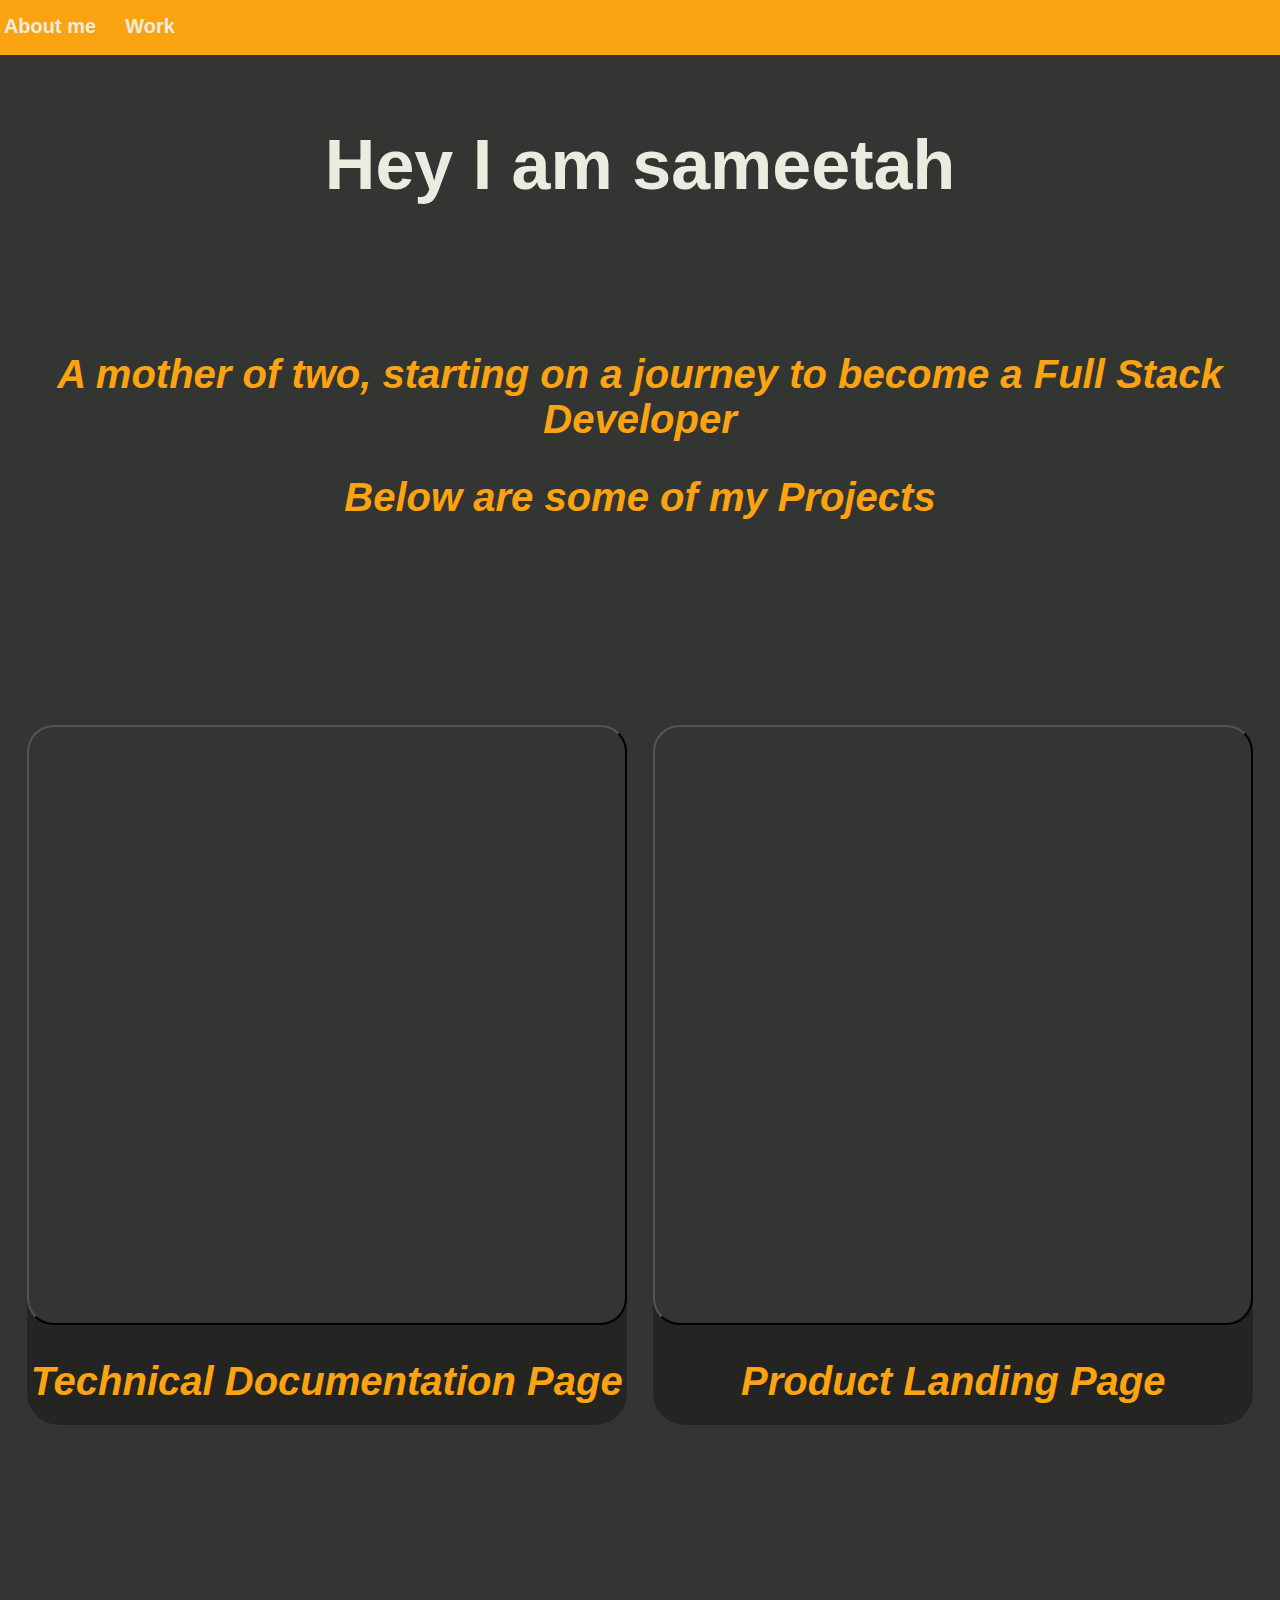
==== index.html @ a35cc4a4 "update files" ====
<!DOCTYPE html>
<html lang="en">

<head>
    <meta charset="UTF-8">
    <meta http-equiv="X-UA-Compatible" content="IE=edge">
    <meta name="viewport" content="width=device-width, initial-scale=1.0">
    <title>Projects</title>
    <link rel="stylesheet" href="css/projects.css">
</head>

<body>

    <nav id="navbar">
        <a href="#welcome-section">About me</a>
        <a href="#projects">Work</a>


    </nav>

    <div id="welcome-section">
        <h1>Hey I am sameetah</h1>
        <h2>A mother of two, starting on a journey to become a Full Stack Developer</h2>
        <h2>Below are some of my Projects</h2>
    </div>




    <section id="projects">



        <div class="project-tile">

            <a id="profile-link" href="techdoc.html"> <button> </button></a>
            <h2>Technical Documentation Page</h2>
        </div>
        <div class="project-tile">
            <a id="second-link" href="product_landing_page.html"> <button> </button></a>
            <h2>Product Landing Page</h2>

        </div>
    </section>

</body>

</html>
---- css/projects.css ----
@media (min-height: 1200px){
    h1{
    font-size: 10px;}
  }
  
  #welcome-section{height: 100vh;
    background-color:#333533 ;
  
   
  }
  h1{
    font-family: Arial, Helvetica, sans-serif;
    font-size: 70px;
    text-align: center;
  padding: 100px;
  margin-top: 25px;
  color: #e8eddf;}
  
  
  h2{
    font-family: Arial, Helvetica, sans-serif;
    font-style: italic;
    text-align: center;
    font-size: 40px;
  padding: -100px;
    color: #fca311;}
  
  body{position: relative;
    margin: 0 auto;
    background-color: #333533 ;
    
  }
  
  body #navbar{
    width: 100%;
    margin: -25px auto;
    display :flex;
    position: fixed;
   background-color: #fca311;
      flex-direction: row;
    align-items: start;
  
    
   
  }
  
  #navbar a{
    font-family: Arial, Helvetica, sans-serif;
    font-size: 20px;
    text-decoration: none;
      height: 40px;
    text-align:center;
      flex-basis: 100px;
    padding-top: 15px;
    margin-top: px;
    color:#e8eddf;
    font-weight: bolder;
    font-size:20px
   
      
  
     
  }
  
   
   #profile-link button{
    height: 600px;
    width: 600px;
   background-color: #333533 ;
    transition: background-color .5s;
    
   
   
    border-radius: 2em;
    background-image:url('https://cdn.searchenginejournal.com/wp-content/uploads/2019/11/why-technical-seo-and-on-site-seo-is-rarely-enough-5dcfef7155db8.png');
      background-size:cover;
  }
  
  #second-link button{
    height: 600px;
    width: 600px;
   background-color:#333533 ;
    transition: background-color .5s;
    
    
    border-radius: 2em;
    background-image:url('https://www.helium10.com/app/uploads/2021/02/Top-Selling-Amazon-Products-in-2021Main-01.png');
      background-size:cover;
  }
  
  
  
  button:hover {
    border-color: yellowgreen;
    
    box-shadow: 0 1em 1em -0.4em yellowgreen;
    transform: translateY(-0.25em);
    cursor: pointer;
    
  }
  
  
  #projects{   
    padding-top: 100px;
   
    position: relative; 
    width: 100%;
    height: 100%;
    margin: 0 auto;
    background-color: #333533 ;
    display: flex;
    flex-direction: row;
    justify-content:space-evenly;
   top:-300px;
    flex-wrap: wrap; 
    
    animation-duration: 3s;
    animation-name: slidein;
  }
  
  @keyframes slidein {
    from {
      margin-top: -50%;
     
    }
  
    to {
      margin-top: 0%;
      
    }
  }
  
  
  .project-tile{ 
  
    
    background-color: #242423;
    height: 700px;
    width: 600px;
    border-radius: 2rem;}
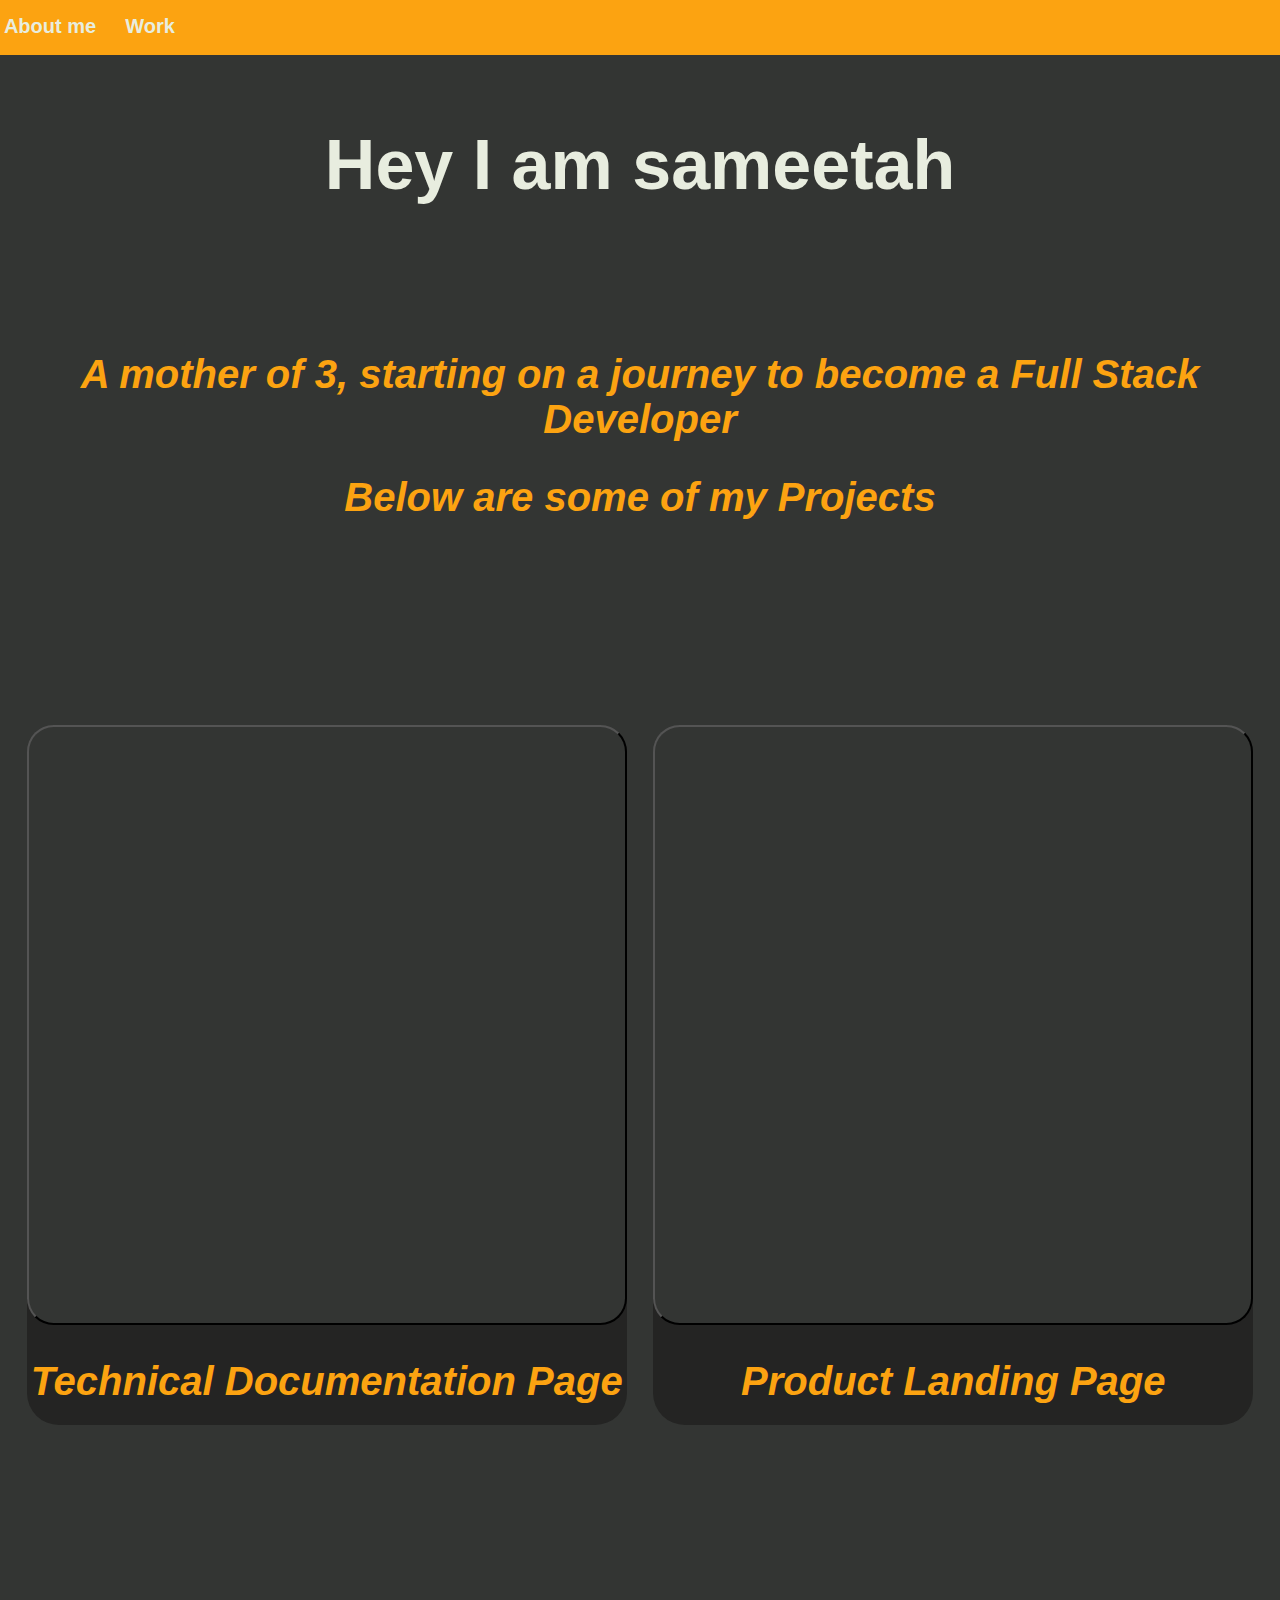
==== commit bafcb4f6: "commit" ====
--- a/index.html
+++ b/index.html
@@ -5,7 +5,7 @@
     <meta charset="UTF-8">
     <meta http-equiv="X-UA-Compatible" content="IE=edge">
     <meta name="viewport" content="width=device-width, initial-scale=1.0">
-    <title>Projects</title>
+    <title>Projectsss</title>
     <link rel="stylesheet" href="css/projects.css">
 </head>
 
@@ -20,7 +20,7 @@
 
     <div id="welcome-section">
         <h1>Hey I am sameetah</h1>
-        <h2>A mother of two, starting on a journey to become a Full Stack Developer</h2>
+        <h2>A mother of 3, starting on a journey to become a Full Stack Developer</h2>
         <h2>Below are some of my Projects</h2>
     </div>
 
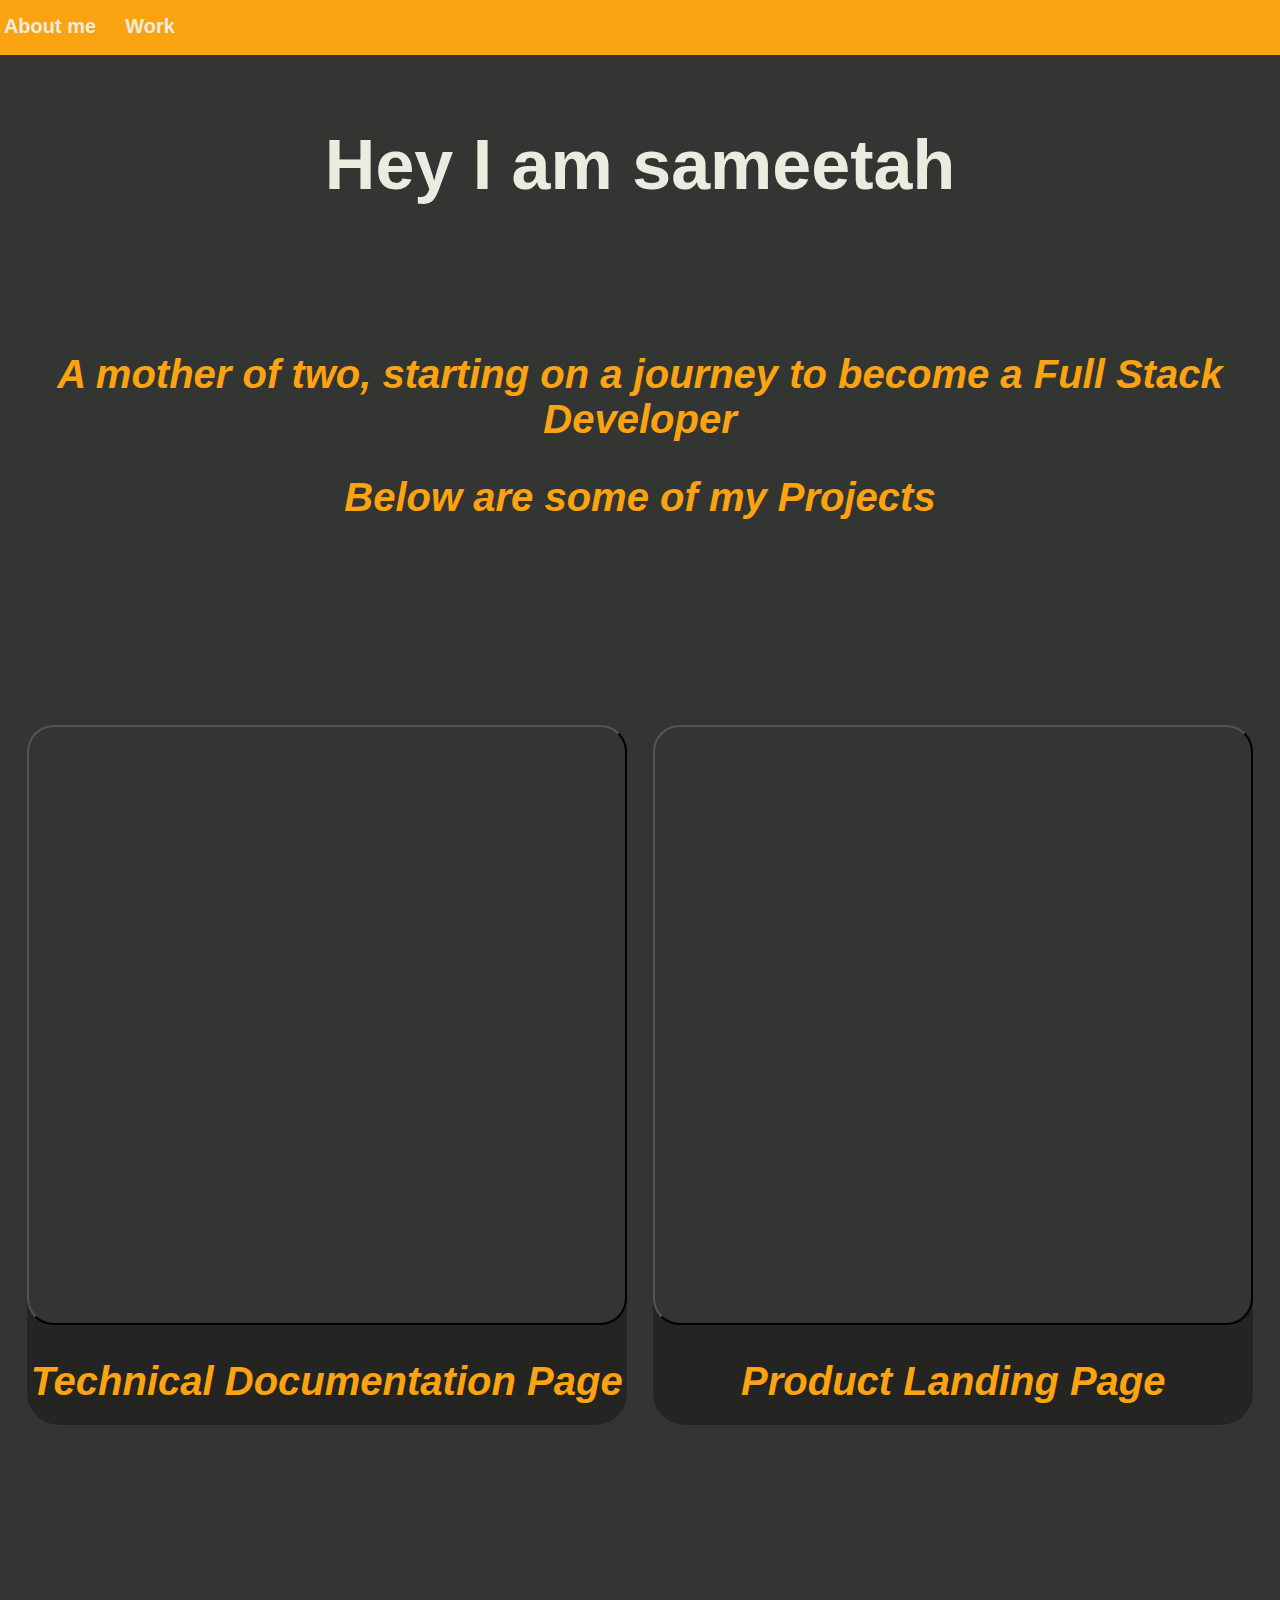
==== commit f45bcfa6: "commit" ====
--- a/index.html
+++ b/index.html
@@ -20,7 +20,7 @@
 
     <div id="welcome-section">
         <h1>Hey I am sameetah</h1>
-        <h2>A mother of 3, starting on a journey to become a Full Stack Developer</h2>
+        <h2>A mother of two, starting on a journey to become a Full Stack Developer</h2>
         <h2>Below are some of my Projects</h2>
     </div>
 
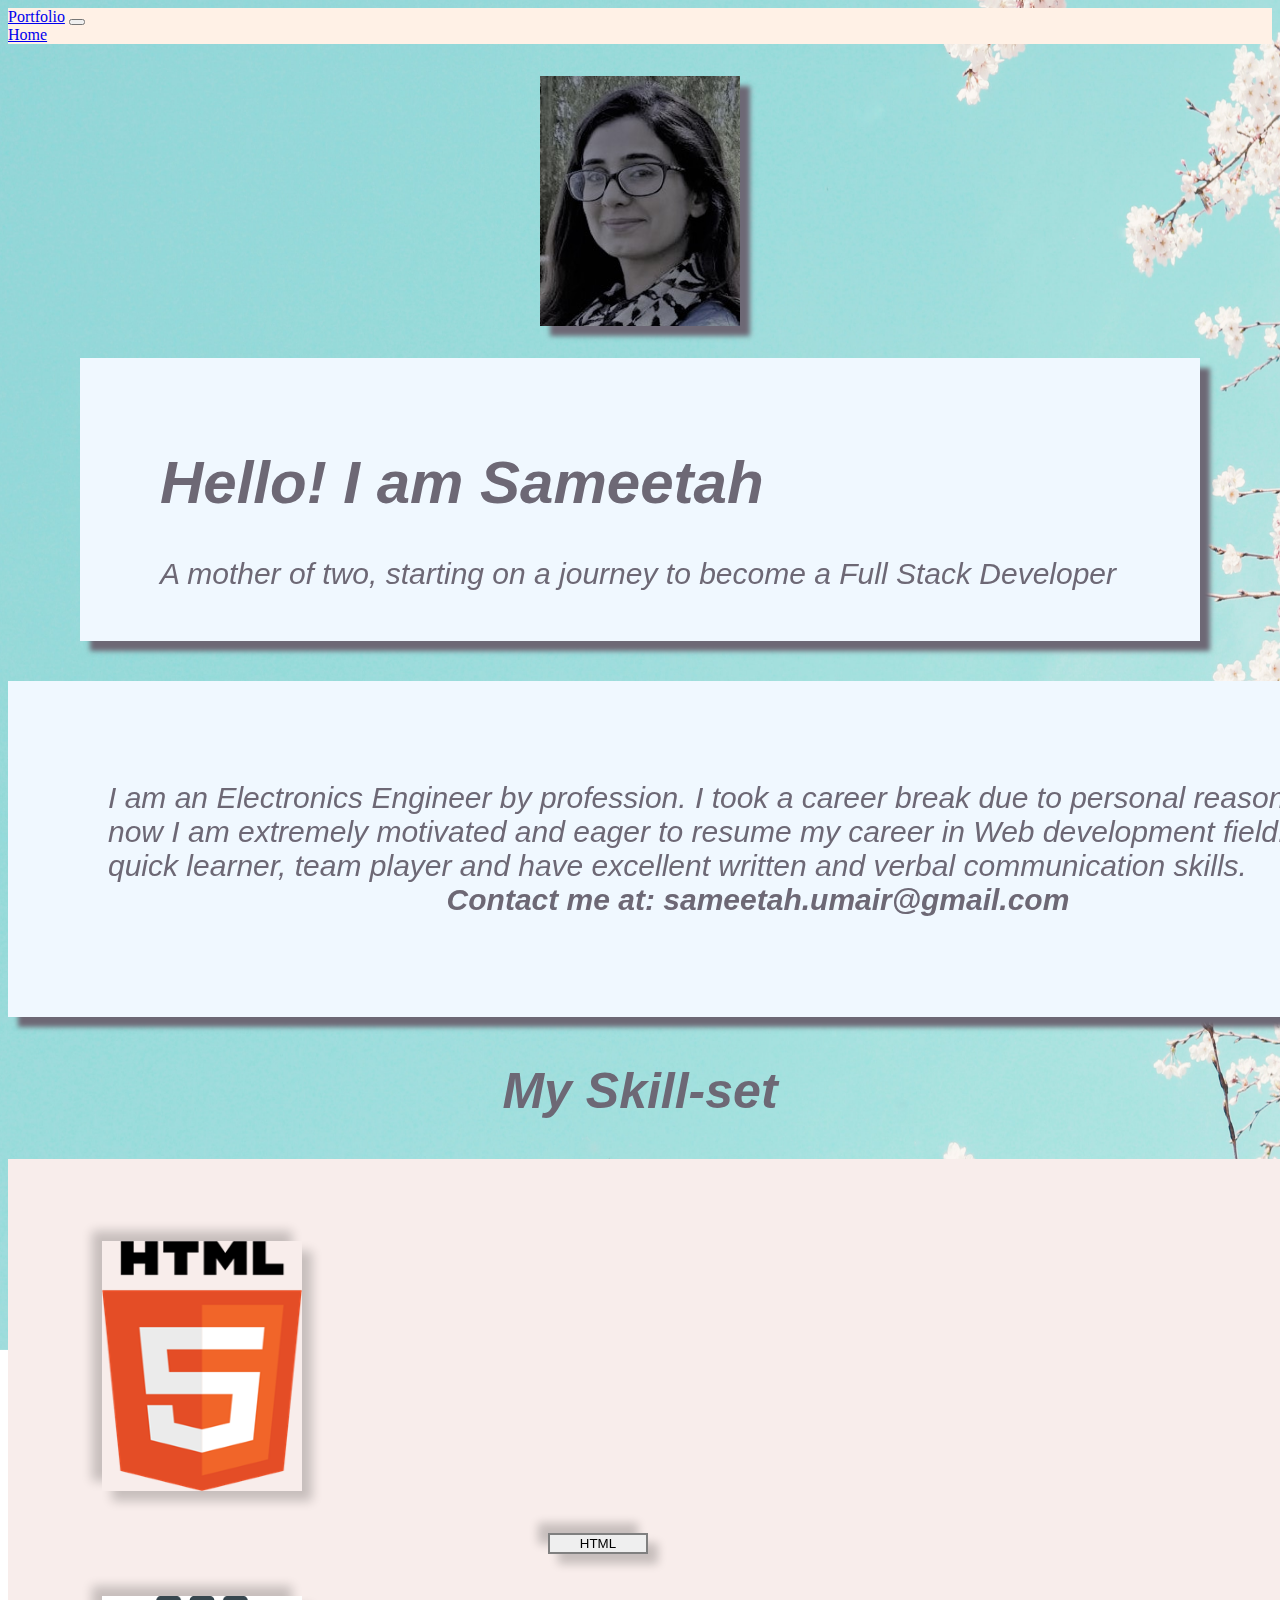
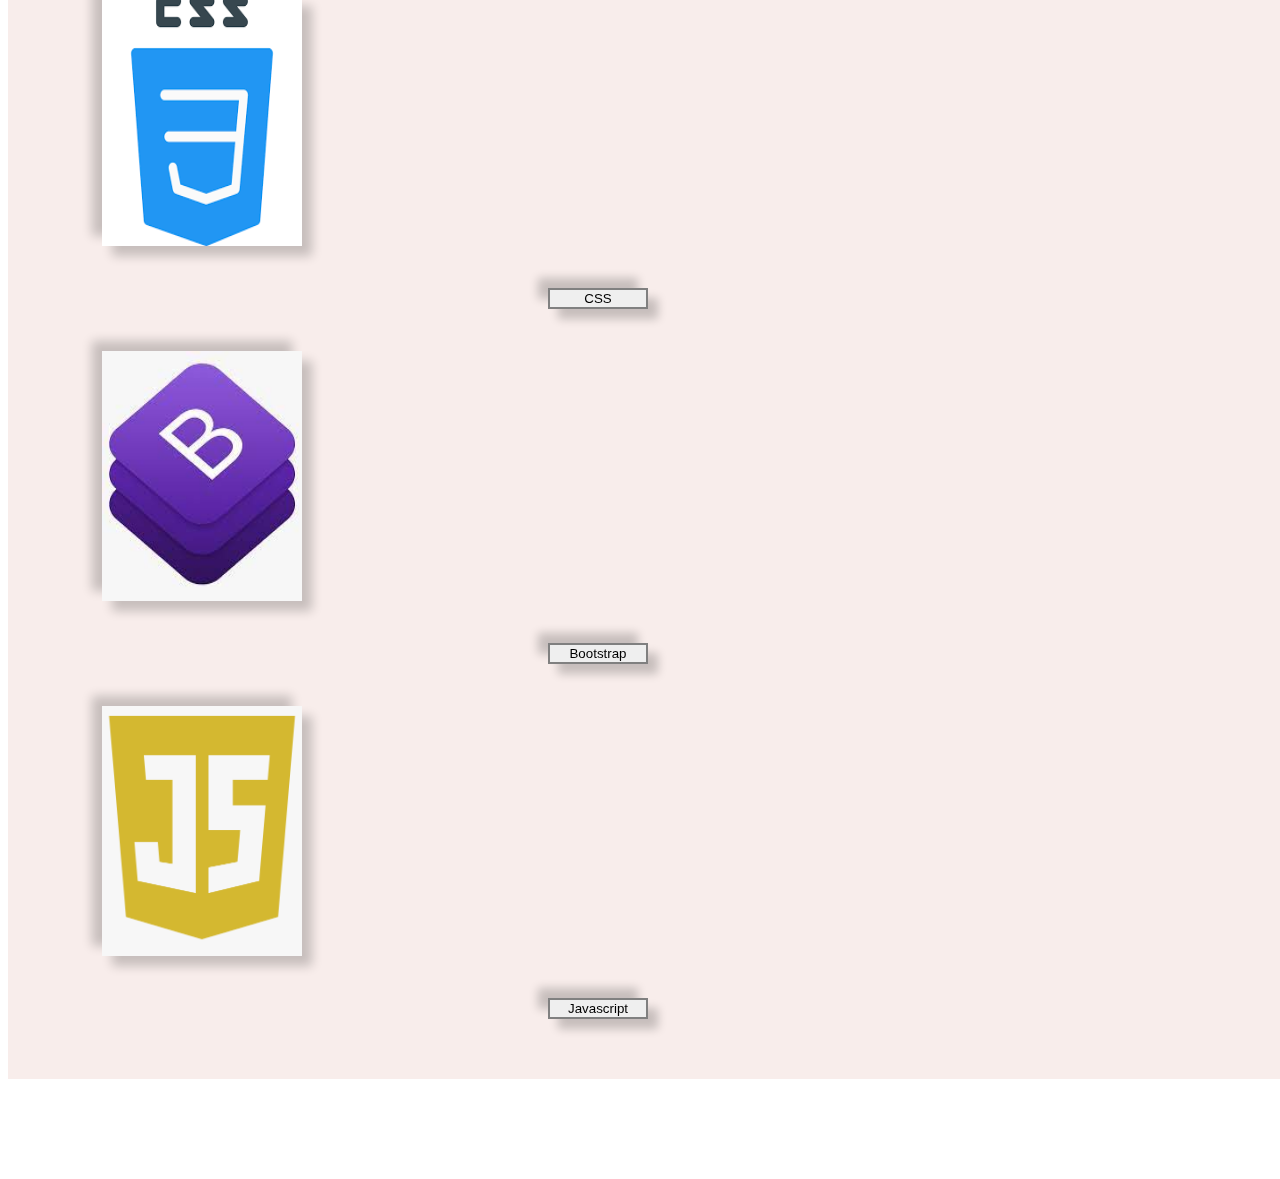
==== commit 314d75fe: "add changes" ====
--- a/index.html
+++ b/index.html
@@ -1,48 +1,108 @@
-<!DOCTYPE html>
-<html lang="en">
-
-<head>
-    <meta charset="UTF-8">
-    <meta http-equiv="X-UA-Compatible" content="IE=edge">
-    <meta name="viewport" content="width=device-width, initial-scale=1.0">
-    <title>Projectsss</title>
-    <link rel="stylesheet" href="css/projects.css">
-</head>
-
-<body>
-
-    <nav id="navbar">
-        <a href="#welcome-section">About me</a>
-        <a href="#projects">Work</a>
-
-
-    </nav>
-
-    <div id="welcome-section">
-        <h1>Hey I am sameetah</h1>
-        <h2>A mother of two, starting on a journey to become a Full Stack Developer</h2>
-        <h2>Below are some of my Projects</h2>
-    </div>
-
-
-
-
-    <section id="projects">
-
-
-
-        <div class="project-tile">
-
-            <a id="profile-link" href="techdoc.html"> <button> </button></a>
-            <h2>Technical Documentation Page</h2>
-        </div>
-        <div class="project-tile">
-            <a id="second-link" href="product_landing_page.html"> <button> </button></a>
-            <h2>Product Landing Page</h2>
-
-        </div>
-    </section>
-
-</body>
-
+<!DOCTYPE html>
+<html lang="en">
+
+<head>
+    <meta charset="UTF-8">
+    <meta http-equiv="X-UA-Compatible" content="IE=edge">
+    <meta name="viewport" content="width=device-width, initial-scale=1.0">
+    <title>My Portfolio</title>
+    <link rel="stylesheet" href="main.css">
+    <link href="https://cdn.jsdelivr.net/npm/bootstrap@5.1.3/dist/css/bootstrap.min.css" rel="stylesheet"
+        integrity="sha384-1BmE4kWBq78iYhFldvKuhfTAU6auU8tT94WrHftjDbrCEXSU1oBoqyl2QvZ6jIW3" crossorigin="anonymous">
+</head>
+
+<body>
+
+
+    <nav class="navbar navbar-expand-lg navbar-light" id="navigation">
+        <div class="container-fluid">
+            <a class="navbar-brand" href="#">Portfolio</a>
+            <button class="navbar-toggler" type="button" data-bs-toggle="collapse" data-bs-target="#navbarNavAltMarkup"
+                aria-controls="navbarNavAltMarkup" aria-expanded="false" aria-label="Toggle navigation">
+                <span class="navbar-toggler-icon"></span>
+            </button>
+            <div class="collapse navbar-collapse" id="navbarNavAltMarkup">
+                <div class="navbar-nav">
+                    <a class="nav-link active" aria-current="page" href="#">Home</a>
+
+
+                </div>
+            </div>
+    </nav>
+
+    <div id="bg">
+        <img src="assets/img/j-lee-LYBSBjGo-5s-unsplash.jpg" alt="">
+    </div>
+
+    <div id="bla">
+
+
+        <img src="assets/img/me2019.jpeg" class="profile-pic">
+
+        <div id="content" class="contain">
+            <h1> Hello! I am Sameetah</h1>
+            A mother of two, starting on a journey to become a Full Stack Developer
+
+        </div>
+
+
+    </div>
+
+
+    <div id="seconddiv">
+        <p>
+            I am an Electronics Engineer by profession. I took a career break due to personal reasons and now I am
+            extremely motivated and eager to resume my career in Web development field. I am a quick learner, team
+            player and have excellent written and verbal communication skills.<span>Contact me at:
+                sameetah.umair@gmail.com</span> </p>
+
+    </div>
+
+
+
+    <div class="container-fluid" id="thirddiv">
+        <h1>My Skill-set</h1>
+        <div class="row align-items-start" id="third">
+            <div class="col">
+                <div class="card" style="width: 18rem;">
+                    <img src="assets/img/html.png" class="card-img-top" alt="...">
+
+                </div>
+                <a href="https://developer.mozilla.org/en-US/docs/Web/HTML" target="_blank"> <button type="button"
+                        class="btn btn-outline-primary">HTML</button></a>
+            </div>
+
+
+            <div class="col">
+                <div class="card" style="width: 18rem;">
+                    <img src="assets/img/css.png" class="card-img-top" alt="...">
+
+                </div>
+                <a href="https://developer.mozilla.org/en-US/docs/Web/CSS" target="_blank"><button type="button"
+                        class="btn btn-outline-primary">CSS</button></a>
+            </div>
+            <div class="col">
+                <div class="card" style="width: 18rem;">
+                    <img src="assets/img/bootstrap.jpg" class="card-img-top" alt="...">
+
+                </div>
+                <a href="https://getbootstrap.com" target="_blank"><button type="button"
+                        class="btn btn-outline-primary">Bootstrap</button></a>
+            </div>
+            <div class="col">
+                <div class="card" style="width: 18rem;">
+                    <img src="assets/img/javascript.png" class="card-img-top" alt="...">
+
+                </div>
+                <a href="https://developer.mozilla.org/en-US/docs/Web/JavaScript" target="_blank"><button type="button"
+                        class="btn btn-outline-primary">Javascript</button></a>
+            </div>
+        </div>
+    </div>
+
+    <script src=" https://cdn.jsdelivr.net/npm/bootstrap@5.1.3/dist/js/bootstrap.bundle.min.js"
+        integrity="sha384-ka7Sk0Gln4gmtz2MlQnikT1wXgYsOg+OMhuP+IlRH9sENBO0LRn5q+8nbTov4+1p" crossorigin="anonymous">
+        </script>
+</body>
+
 </html>--- a/main.css
+++ b/main.css
@@ -0,0 +1,173 @@
+#bg {
+    position: fixed;
+    top: -50%;
+    right: -50%;
+    width: 200%;
+    height: 200%;
+}
+
+#bg img {
+    position: absolute;
+    top: 0;
+    left: 0;
+    right: 0;
+    bottom: 0;
+    margin: auto;
+    width: 215vh;
+    min-height: 100%;
+}
+
+
+#content {
+    margin: 30px auto;
+    max-width: 960px;
+
+
+    padding: 50px 80px;
+
+    background-color: aliceblue;
+    position: relative;
+    font-family: Arial, Helvetica, sans-serif;
+    font-style: italic;
+    font-size: 30px;
+    color: #6d6875;
+    box-shadow: 10px 10px 5px #6d6875;
+
+    animation-name: content;
+    animation-duration: 3s;
+    animation-fill-mode: forwards;
+}
+
+@keyframes content {
+    0% {
+        left: -2000px;
+    }
+
+    100% {
+        left: -10px;
+    }
+}
+
+.profile-pic {
+    box-shadow: 10px 10px 5px #6d6875;
+
+    display: block;
+    margin: 2em auto;
+
+    width: 200px;
+    height: 250px
+}
+
+#bla {
+
+    position: relative;
+
+
+    z-index: 2;
+}
+
+#navigation {
+    background-color: #fff1e6;
+    position: relative;
+
+
+    z-index: 2;
+
+}
+
+
+
+#seconddiv {
+
+    width: 1500px;
+    margin: 30px auto;
+    position: relative;
+    z-index: 2;
+    animation-name: content1;
+    animation-duration: 3s;
+    animation-fill-mode: forwards;
+}
+
+#seconddiv p span {
+    display: block;
+    text-align: center;
+    font-weight: bold;
+}
+
+@keyframes content1 {
+    0% {
+        right: -2000px;
+    }
+
+    100% {
+        right: -10px;
+    }
+}
+
+#seconddiv p {
+
+    background-color: aliceblue;
+    padding: 50px 30px;
+    font-family: Arial, Helvetica, sans-serif;
+    font-style: italic;
+    font-size: 30px;
+    color: #6d6875;
+    margin: 40px auto;
+    padding: 100px 100px;
+
+    box-shadow: 10px 10px 5px #6d6875;
+}
+
+
+#thirddiv {
+    position: relative;
+    z-index: 2;
+}
+
+#thirddiv h1 {
+    font-family: Arial, Helvetica, sans-serif;
+    font-style: italic;
+    font-size: 50px;
+    font-weight: bold;
+    color: #6d6875;
+    text-align: center;
+    padding-top: 50px;
+    padding-bottom: 50px;
+}
+
+
+.col button {
+    width: 100px;
+    margin: 10px 35%;
+    border: 2px solid grey;
+    color: black;
+    box-shadow: 10px 10px 10px rgb(0 0 0 / 0.2), -10px -10px 10px rgb(0 0 0 / 0.2);
+}
+
+.card img {
+    display: block;
+    margin: 2em auto;
+
+    width: 200px;
+    height: 250px;
+    box-shadow: 10px 10px 10px rgb(0 0 0 / 0.2), -10px -10px 10px rgb(0 0 0 / 0.2);
+}
+
+#third {
+    width: 1400px;
+    margin: 30px auto 100px;
+    padding-left: 50px;
+    padding-right: 50px;
+    padding-top: 50px;
+    padding-bottom: 50px;
+
+    background-color: #f8edeb;
+
+
+}
+
+#thirddiv h1 {
+    padding-top: 5px;
+    padding-bottom: 5px;
+
+}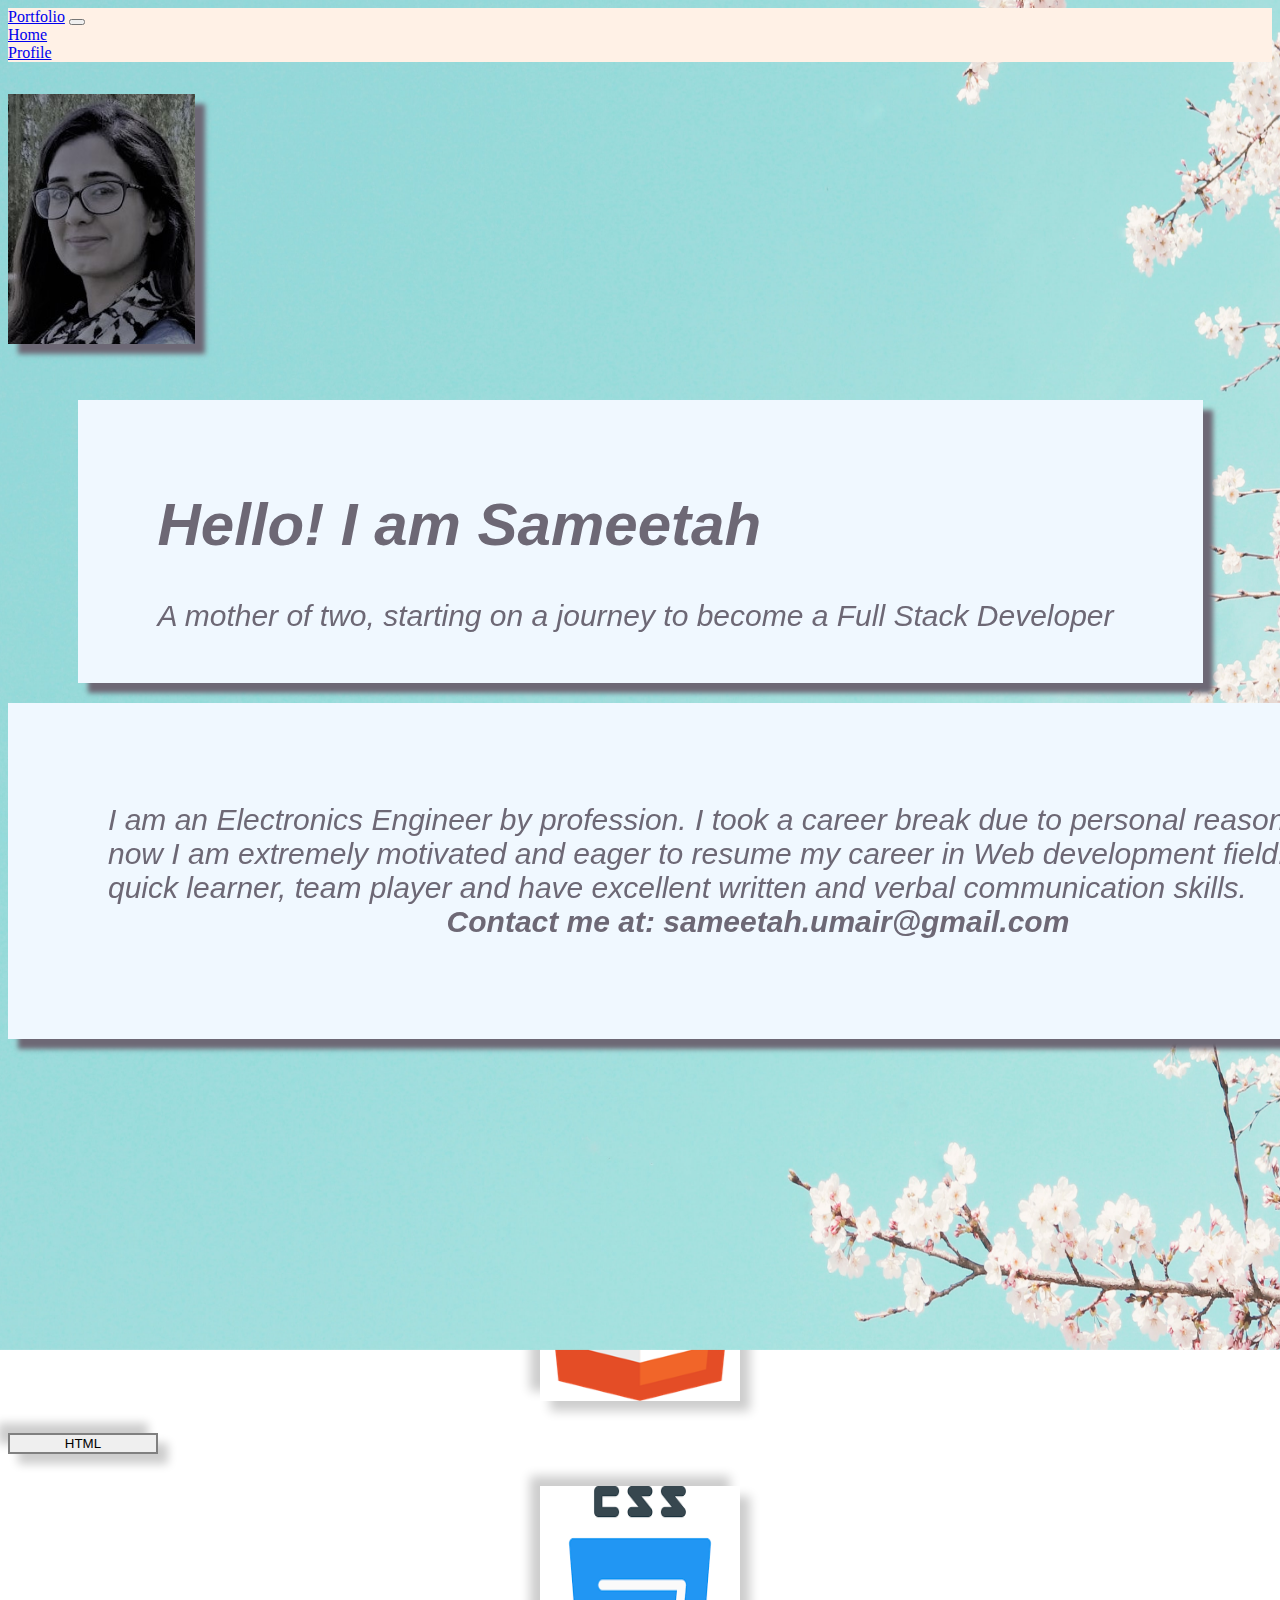
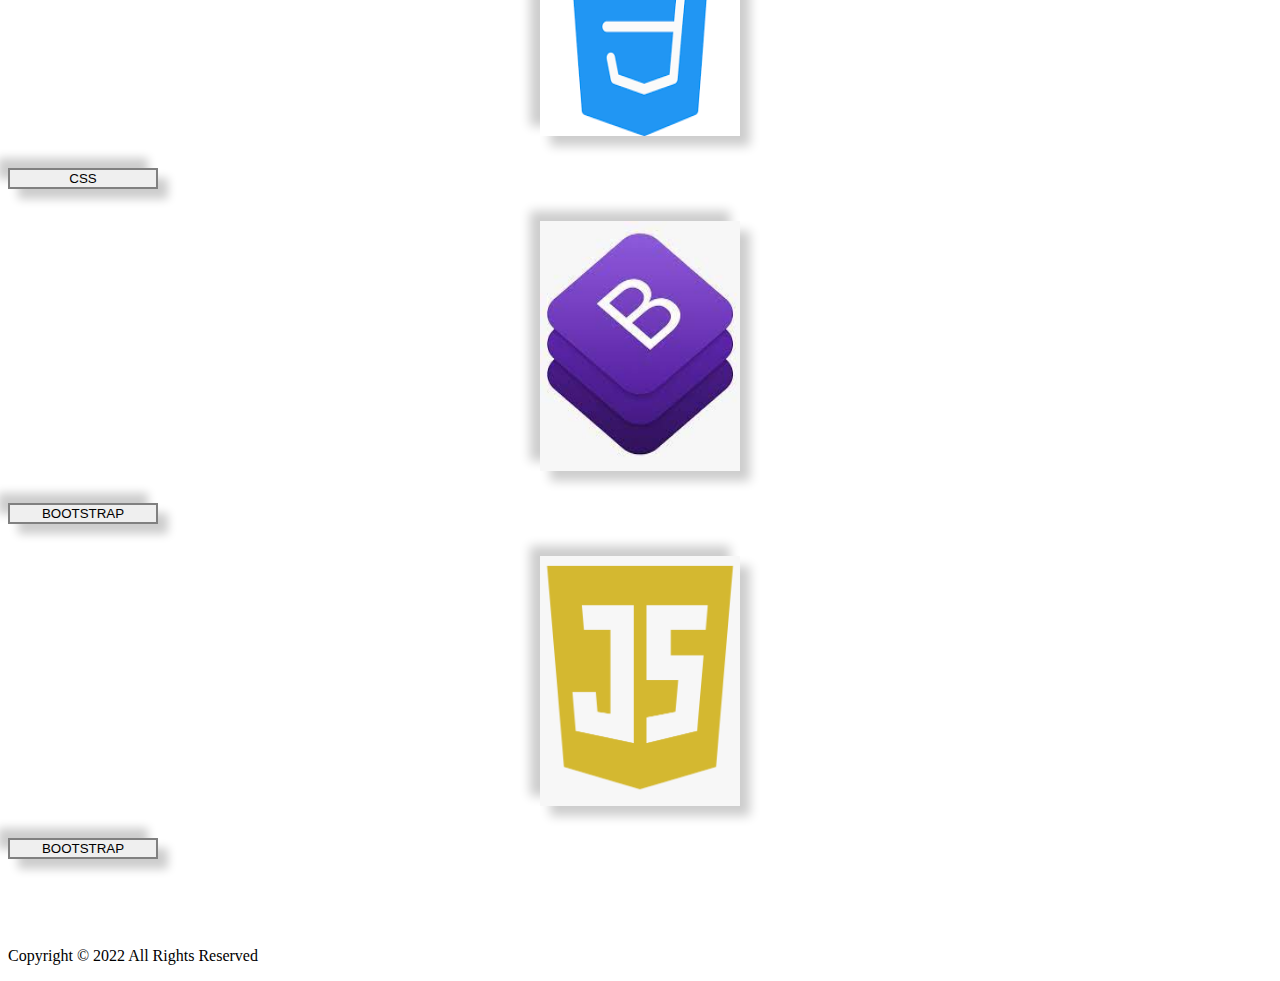
==== commit c33a57e2: "new changes" ====
--- a/index.html
+++ b/index.html
@@ -14,6 +14,7 @@
 <body>
 
 
+
     <nav class="navbar navbar-expand-lg navbar-light" id="navigation">
         <div class="container-fluid">
             <a class="navbar-brand" href="#">Portfolio</a>
@@ -23,8 +24,12 @@
             </button>
             <div class="collapse navbar-collapse" id="navbarNavAltMarkup">
                 <div class="navbar-nav">
-                    <a class="nav-link active" aria-current="page" href="#">Home</a>
-
+                    <li>
+                        <a class="nav-link" href="index.html">Home</a>
+                    </li>
+                    <li class="nav-item">
+                        <a class="nav-link" href="education.html">Profile</a>
+                    </li>
 
                 </div>
             </div>
@@ -34,72 +39,100 @@
         <img src="assets/img/j-lee-LYBSBjGo-5s-unsplash.jpg" alt="">
     </div>
 
-    <div id="bla">
+    <img src="assets/img/me2019.jpeg" class="rounded mx-auto d-block" id="profile-pic">
 
+    <div class="container" id="content">
+        <div class="row">
 
-        <img src="assets/img/me2019.jpeg" class="profile-pic">
-
-        <div id="content" class="contain">
             <h1> Hello! I am Sameetah</h1>
             A mother of two, starting on a journey to become a Full Stack Developer
 
+
         </div>
+    </div>
 
+
+    <div id="seconddiv" class="container-sm">
+        <div class="row">
+            <div class="col-sm-12">
+                <p>
+                    I am an Electronics Engineer by profession. I took a career break due to personal reasons and now I
+                    am
+                    extremely motivated and eager to resume my career in Web development field. I am a quick learner,
+                    team
+                    player and have excellent written and verbal communication skills.<span>Contact me at:
+                        sameetah.umair@gmail.com</span> </p>
+            </div>
+        </div>
 
     </div>
 
 
-    <div id="seconddiv">
-        <p>
-            I am an Electronics Engineer by profession. I took a career break due to personal reasons and now I am
-            extremely motivated and eager to resume my career in Web development field. I am a quick learner, team
-            player and have excellent written and verbal communication skills.<span>Contact me at:
-                sameetah.umair@gmail.com</span> </p>
+    <div class="container-fluid" id="thirddiv">
+        <h1>My Skill-set</h1>
+        <div class="card-group">
+            <div class="card">
+                <img src="assets/img/html.png" class="card-img-top" alt="...">
+                <div class="card-body">
+
+                    <a href="https://developer.mozilla.org/en-US/docs/Web/HTML" target="_blank">
+                        <button type="button" class="btn btn-outline-primary d-grid gap-2 d-md-block mx-auto"
+                            id="butt1">HTML</button></a>
+                </div>
+
+            </div>
+            <div class="card">
+                <img src="assets/img/css.png" class="card-img-top" alt="...">
+                <div class="card-body">
+
+                    <a href="https://developer.mozilla.org/en-US/docs/Web/CSS" target="_blank">
+                        <button type="button" class="btn btn-outline-primary d-grid gap-2 d-md-block mx-auto"
+                            id="butt1">CSS</button></a>
+                </div>
+
+            </div>
+            <div class="card">
+                <img src="assets/img/bootstrap.jpg" class="card-img-top" alt="...">
+                <div class="card-body">
+
+                    <a href="https://getbootstrap.com" target="_blank">
+                        <button type="button" class="btn btn-outline-primary d-grid gap-2 d-md-block mx-auto"
+                            id="butt1">BOOTSTRAP</button></a>
+                </div>
+
+            </div>
+            <div class="card">
+                <img src="assets/img/javascript.png" class="card-img-top" alt="...">
+                <div class="card-body">
+
+                    <a href="https://getbootstrap.com" target="_blank">
+                        <button type="button" class="btn btn-outline-primary d-grid gap-2 d-md-block mx-auto"
+                            id="butt1">BOOTSTRAP</button></a>
+                </div>
+
+            </div>
+        </div>
 
     </div>
 
 
 
-    <div class="container-fluid" id="thirddiv">
-        <h1>My Skill-set</h1>
-        <div class="row align-items-start" id="third">
-            <div class="col">
-                <div class="card" style="width: 18rem;">
-                    <img src="assets/img/html.png" class="card-img-top" alt="...">
+    <footer class="site-footer">
+        <div class="container">
+            <div class="row">
+                <div class="col-md-8 col-sm-6 col-xs-12">
+                    <br>
+                    <br><br>
+                    <br>
+                    <p class="copyright-text">Copyright &copy; 2022 All Rights Reserved
+                    </p>
 
                 </div>
-                <a href="https://developer.mozilla.org/en-US/docs/Web/HTML" target="_blank"> <button type="button"
-                        class="btn btn-outline-primary">HTML</button></a>
-            </div>
-
-
-            <div class="col">
-                <div class="card" style="width: 18rem;">
-                    <img src="assets/img/css.png" class="card-img-top" alt="...">
-
-                </div>
-                <a href="https://developer.mozilla.org/en-US/docs/Web/CSS" target="_blank"><button type="button"
-                        class="btn btn-outline-primary">CSS</button></a>
-            </div>
-            <div class="col">
-                <div class="card" style="width: 18rem;">
-                    <img src="assets/img/bootstrap.jpg" class="card-img-top" alt="...">
-
-                </div>
-                <a href="https://getbootstrap.com" target="_blank"><button type="button"
-                        class="btn btn-outline-primary">Bootstrap</button></a>
-            </div>
-            <div class="col">
-                <div class="card" style="width: 18rem;">
-                    <img src="assets/img/javascript.png" class="card-img-top" alt="...">
-
-                </div>
-                <a href="https://developer.mozilla.org/en-US/docs/Web/JavaScript" target="_blank"><button type="button"
-                        class="btn btn-outline-primary">Javascript</button></a>
             </div>
         </div>
-    </div>
+    </footer>
 
+    <script src="main.js"></script>
     <script src=" https://cdn.jsdelivr.net/npm/bootstrap@5.1.3/dist/js/bootstrap.bundle.min.js"
         integrity="sha384-ka7Sk0Gln4gmtz2MlQnikT1wXgYsOg+OMhuP+IlRH9sENBO0LRn5q+8nbTov4+1p" crossorigin="anonymous">
         </script>
--- a/main.css
+++ b/main.css
@@ -17,12 +17,31 @@
     min-height: 100%;
 }
 
+#navigation {
+    background-color: #fff1e6;
+    position: relative;
+
+
+    z-index: 2;
+
+}
+
+#profile-pic {
+    box-shadow: 10px 10px 5px #6d6875;
+    margin-top: 2em;
+    margin-bottom: 2em;
+
+    height: 250px;
+    position: relative;
+    z-index: 2;
+}
 
 #content {
-    margin: 30px auto;
-    max-width: 960px;
+    margin: 20px auto;
+    max-width: 965px;
 
-
+    position: relative;
+    z-index: 2;
     padding: 50px 80px;
 
     background-color: aliceblue;
@@ -48,39 +67,12 @@
     }
 }
 
-.profile-pic {
-    box-shadow: 10px 10px 5px #6d6875;
-
-    display: block;
-    margin: 2em auto;
-
-    width: 200px;
-    height: 250px
-}
-
-#bla {
-
-    position: relative;
-
-
-    z-index: 2;
-}
-
-#navigation {
-    background-color: #fff1e6;
-    position: relative;
-
-
-    z-index: 2;
-
-}
-
-
 
 #seconddiv {
 
     width: 1500px;
-    margin: 30px auto;
+    margin: -20px auto;
+
     position: relative;
     z-index: 2;
     animation-name: content1;
@@ -107,41 +99,15 @@
 #seconddiv p {
 
     background-color: aliceblue;
-    padding: 50px 30px;
+    padding: 100px 100px;
     font-family: Arial, Helvetica, sans-serif;
     font-style: italic;
     font-size: 30px;
     color: #6d6875;
     margin: 40px auto;
-    padding: 100px 100px;
+
 
     box-shadow: 10px 10px 5px #6d6875;
-}
-
-
-#thirddiv {
-    position: relative;
-    z-index: 2;
-}
-
-#thirddiv h1 {
-    font-family: Arial, Helvetica, sans-serif;
-    font-style: italic;
-    font-size: 50px;
-    font-weight: bold;
-    color: #6d6875;
-    text-align: center;
-    padding-top: 50px;
-    padding-bottom: 50px;
-}
-
-
-.col button {
-    width: 100px;
-    margin: 10px 35%;
-    border: 2px solid grey;
-    color: black;
-    box-shadow: 10px 10px 10px rgb(0 0 0 / 0.2), -10px -10px 10px rgb(0 0 0 / 0.2);
 }
 
 .card img {
@@ -153,21 +119,76 @@
     box-shadow: 10px 10px 10px rgb(0 0 0 / 0.2), -10px -10px 10px rgb(0 0 0 / 0.2);
 }
 
-#third {
-    width: 1400px;
-    margin: 30px auto 100px;
-    padding-left: 50px;
-    padding-right: 50px;
-    padding-top: 50px;
-    padding-bottom: 50px;
 
-    background-color: #f8edeb;
+
+.card-body button {
+    width: 150px;
+
+    border: 2px solid grey;
+    color: black;
+    box-shadow: 10px 10px 10px rgb(0 0 0 / 0.2), -10px -10px 10px rgb(0 0 0 / 0.2);
+}
+
+
+
+#thirddiv h1 {
+    font-family: Arial, Helvetica, sans-serif;
+    font-style: italic;
+    font-size: 50px;
+    font-weight: bold;
+    color: #6d6875;
+    text-align: center;
+    background-color: #fff1e6;
 
 
 }
 
-#thirddiv h1 {
-    padding-top: 5px;
-    padding-bottom: 5px;
+#thirddiv p {
 
+    color: #6d6875;
+    text-align: center;
+    background-color: #fff1e6;
+
+
+}
+
+#thirddiv a {
+    text-decoration: none;
+}
+
+
+
+
+
+.dance {
+    position: relative;
+    z-index: 2;
+
+    animation: lastbox 3s;
+
+    animation-fill-mode: forwards;
+}
+
+
+@keyframes lastbox {
+    0% {
+        left: -1800px;
+    }
+
+    100% {
+        left: 0px;
+    }
+}
+}
+
+/*
+#foot {
+    position: relative;
+    z-index: 2;
+}
+
+h2 {
+
+    position: relative;
+    z-index: 2;
 }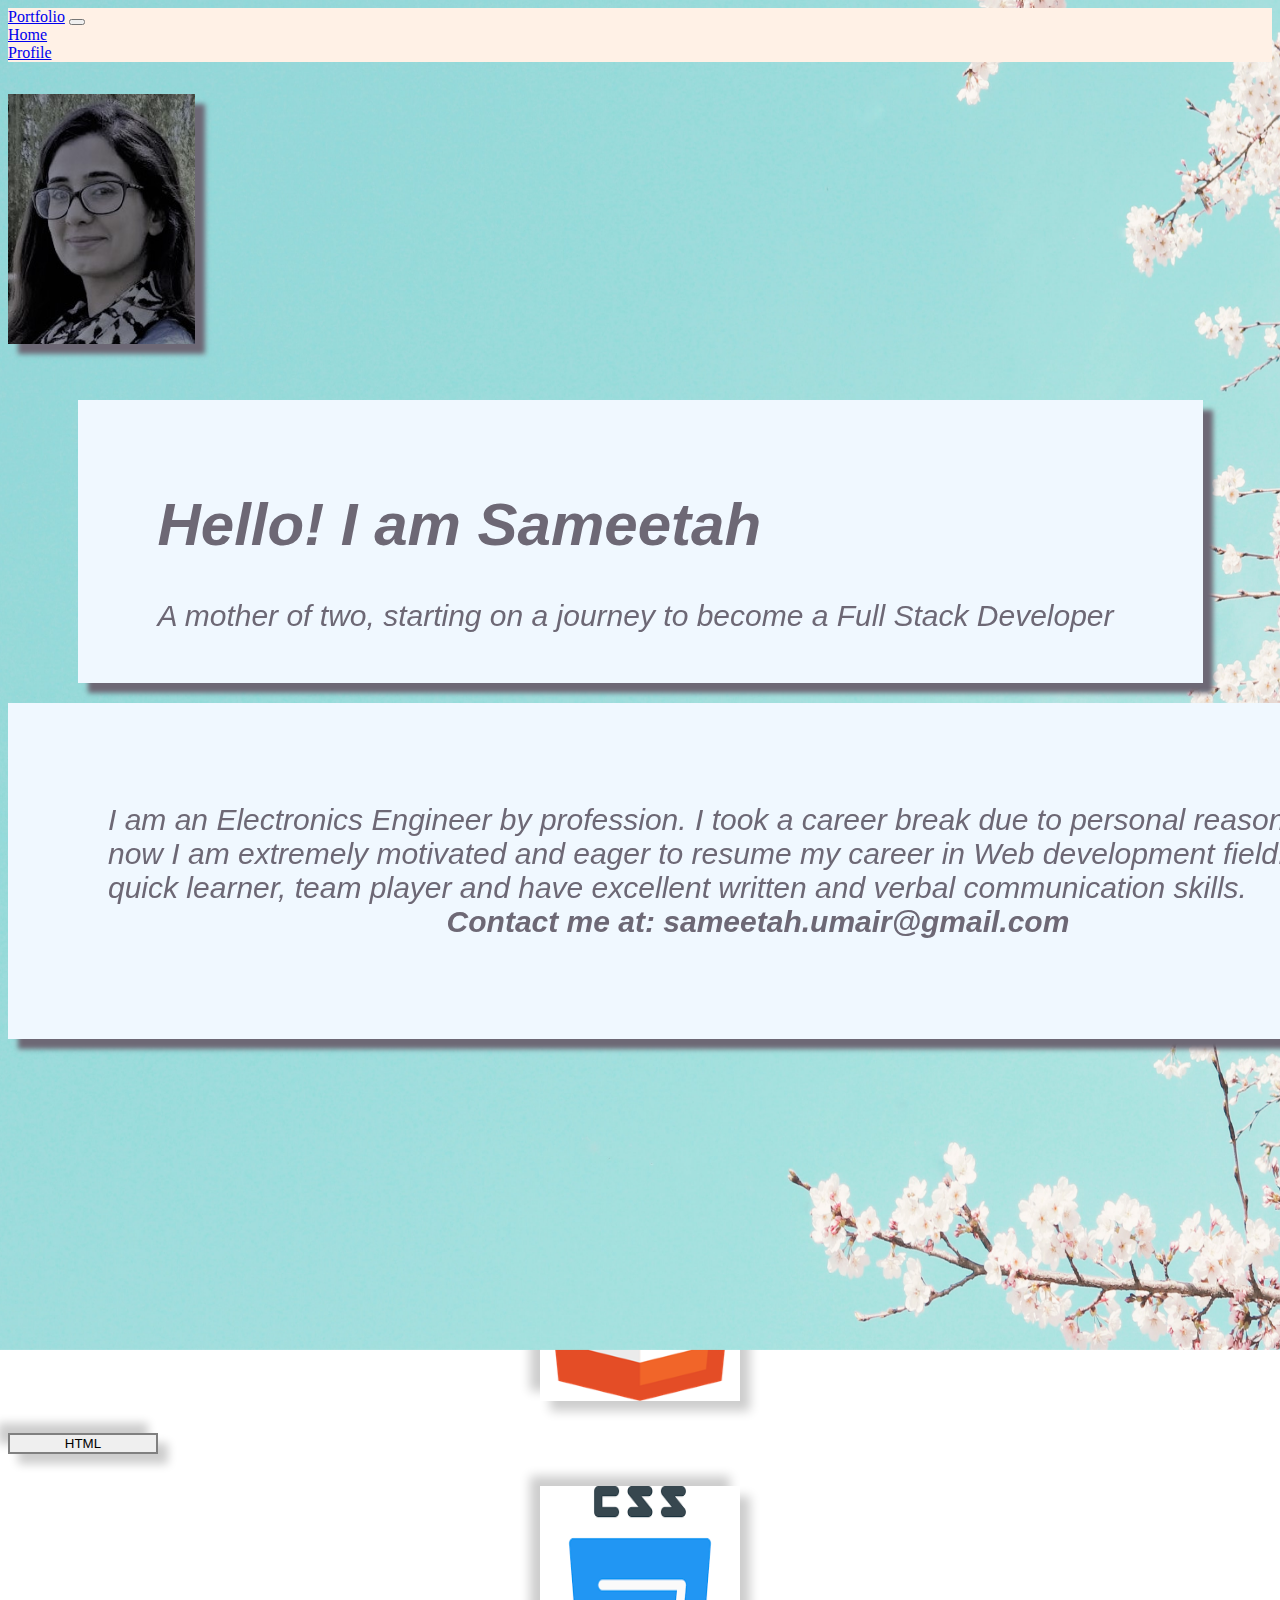
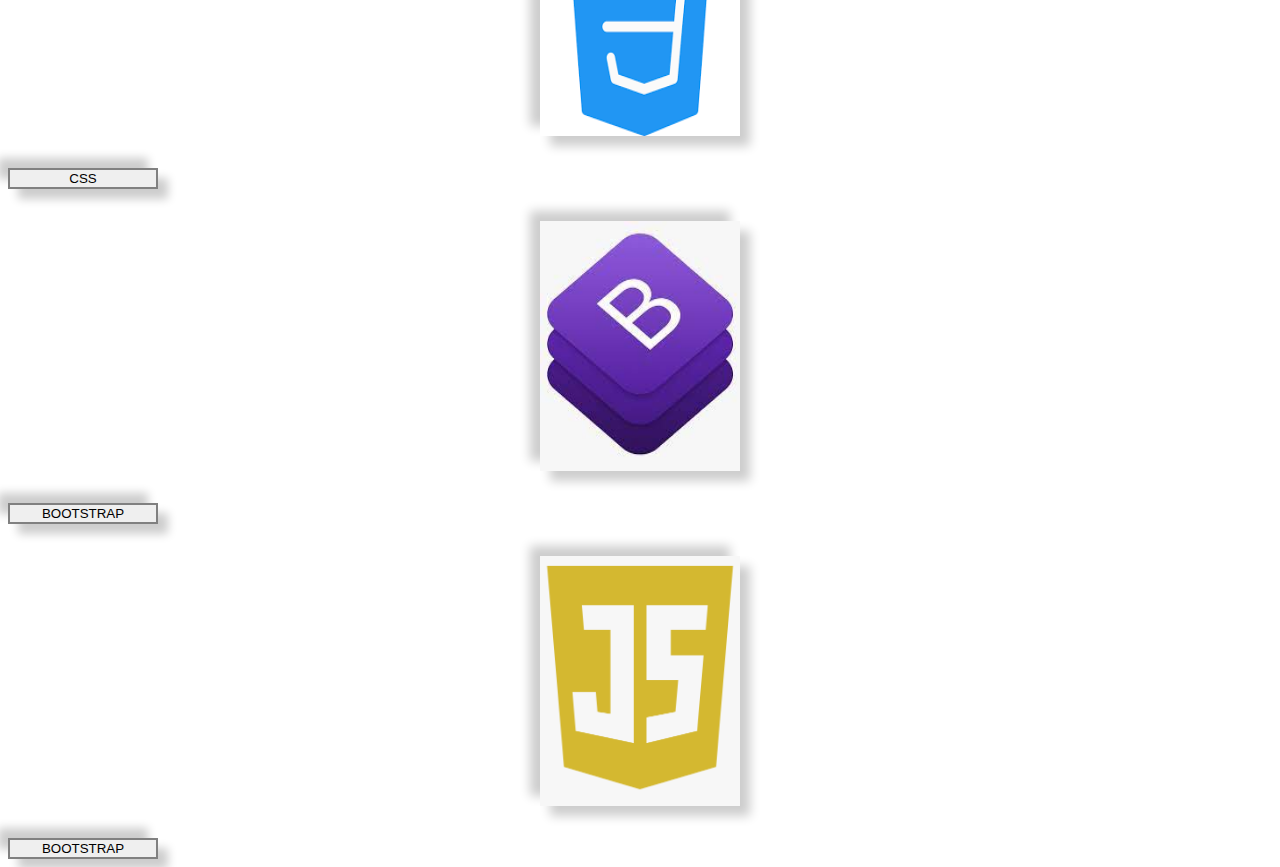
==== commit fe19dbea: "new changes" ====
--- a/index.html
+++ b/index.html
@@ -117,20 +117,6 @@
 
 
 
-    <footer class="site-footer">
-        <div class="container">
-            <div class="row">
-                <div class="col-md-8 col-sm-6 col-xs-12">
-                    <br>
-                    <br><br>
-                    <br>
-                    <p class="copyright-text">Copyright &copy; 2022 All Rights Reserved
-                    </p>
-
-                </div>
-            </div>
-        </div>
-    </footer>
 
     <script src="main.js"></script>
     <script src=" https://cdn.jsdelivr.net/npm/bootstrap@5.1.3/dist/js/bootstrap.bundle.min.js"
